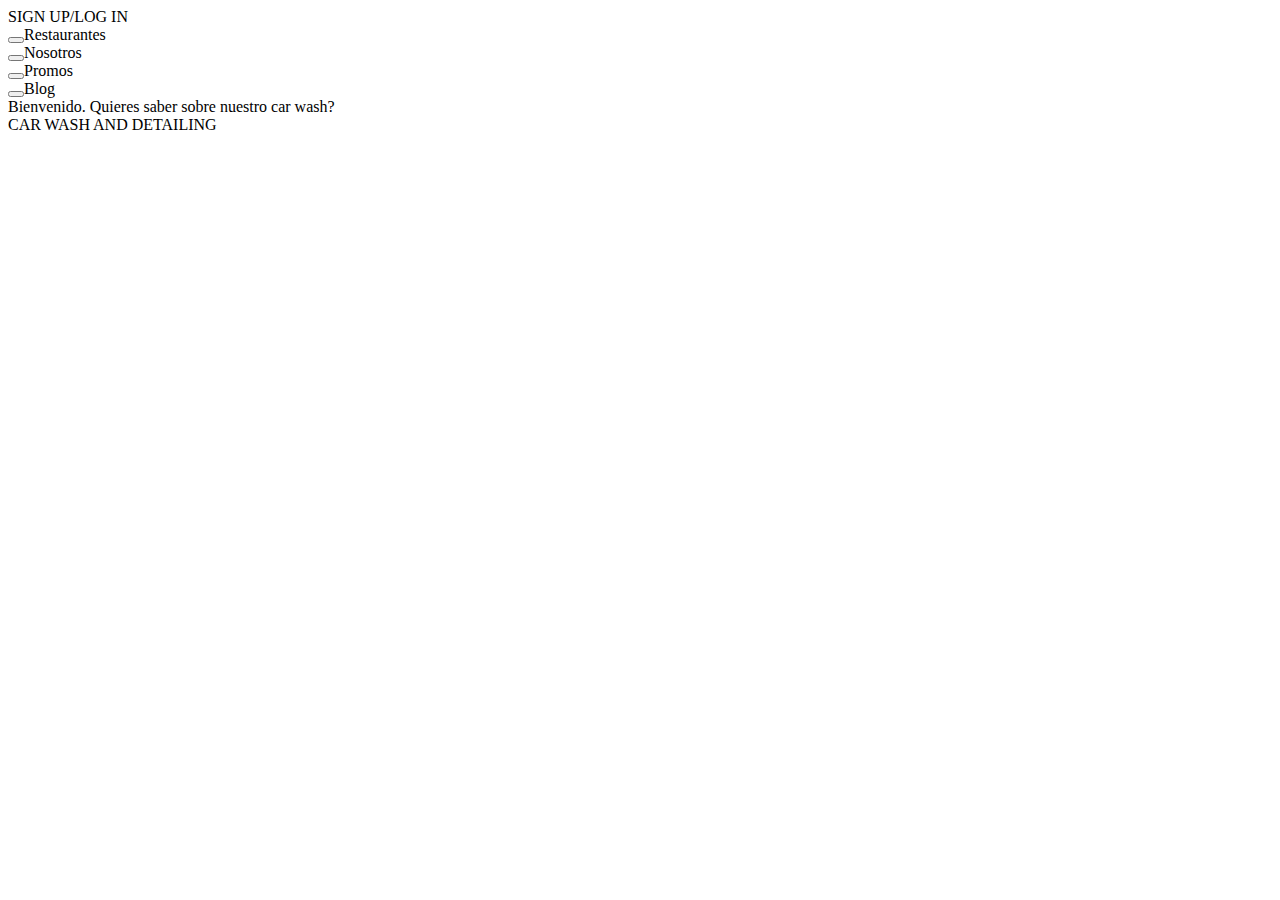
==== index.html @ 6958f3e4 "Create index.html" ====
<!DOCTYPE html>
<html lang="en">
  <head>
    <meta charset="UTF-8" />
    <meta name="viewport" content="width=device-width, initial-scale=1.0" />
    <title>Plaza Pits</title>
    <link rel="stylesheet" href="https://fonts.googleapis.com/css2?family=Allerta+Stencil:wght@400&display=swap" />
<link rel="stylesheet" href="https://fonts.googleapis.com/css2?family=Inter:ital,wght@1,700&display=swap" />
<link rel="stylesheet" href="https://fonts.googleapis.com/css2?family=Saira+Stencil+One:wght@400&display=swap" />
    <link rel="stylesheet" href="index.css" />
  </head> 
  <body>
    <div class="main-container">
      <div class="flex-row-fd">
        <span class="sign-up-log-in">SIGN UP/LOG IN</span>
        <div class="icon"></div>
      </div>
      <div class="rectangle"></div>
      <div class="rectangle-1"></div>
      <div class="flex-row-dc">
        <div class="blob">
          <div class="vector"></div>
          <button class="button"></button><span class="span-4">Restaurantes</span>
        </div>
        <div class="blob-2">
          <div class="vector-2"></div>
          <button class="button"></button><span class="span-4">Nosotros</span>
        </div>
        <div class="pits-logo"></div>
      </div>
      <div class="flex-row">
        <div class="blob-5">
          <div class="flex-row-c">
            <div class="vector-5"></div>
          <button class="button"></button><span class="span-4">Promos</span>
          </div>
          <div class="frame-6"></div>
        </div>
        <div class="blob-7">
          <button class="vector-8"></button><span class="blog">Blog</span>
        </div>
        <span class="welcome">Bienvenido.</span>
        <span class="car-wash">Quieres saber sobre nuestro car wash?</span>
        <div class="arrow-down"><div class="icon-9"></div></div>
        <div class="group"></div>
        <a href="./carwash/carwash_index.html">
        <div class="carwash-bg"></div>
        <div class="pits-carwash-logo-nobg"><span class="text"></span></div>
        </a>
        <span class="car-wash-and-detailing">CAR WASH AND DETAILING</span>
      </div>
    </div>
  </body>
</html>
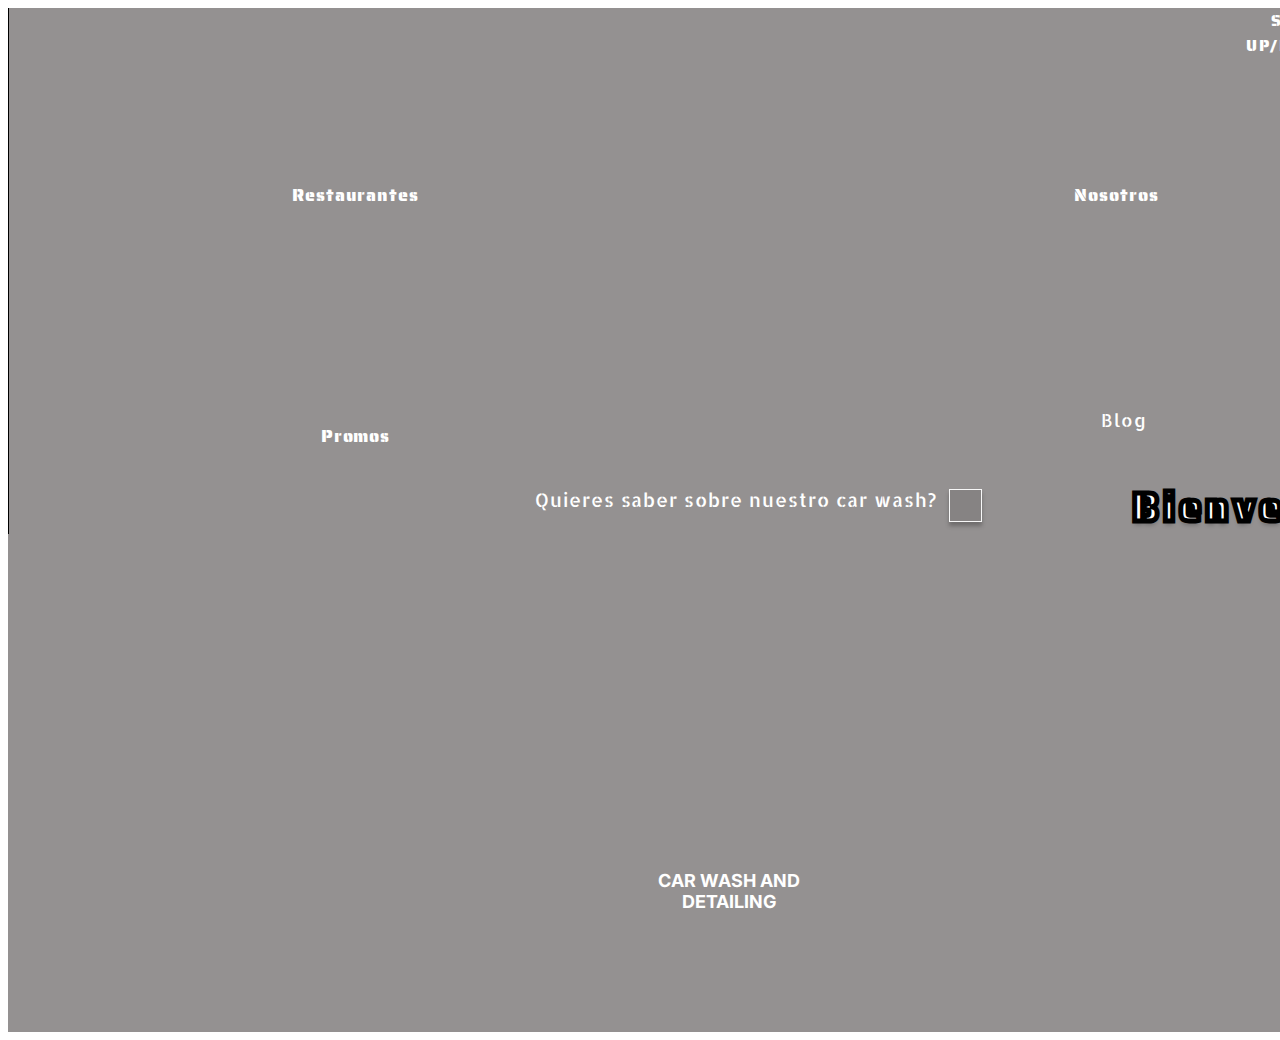
==== commit 8bdfba44: "Update index.html" ====
--- a/index.html
+++ b/index.html
@@ -43,7 +43,7 @@
         <span class="car-wash">Quieres saber sobre nuestro car wash?</span>
         <div class="arrow-down"><div class="icon-9"></div></div>
         <div class="group"></div>
-        <a href="./carwash/carwash_index.html">
+        <a href="./carwash/pits_carwash.html">
         <div class="carwash-bg"></div>
         <div class="pits-carwash-logo-nobg"><span class="text"></span></div>
         </a>
--- a/index.css
+++ b/index.css
@@ -0,0 +1,522 @@
+:root {
+  --default-font-family: -apple-system, BlinkMacSystemFont, "Segoe UI", Roboto,
+    Ubuntu, "Helvetica Neue", Helvetica, Arial, "PingFang SC",
+    "Hiragino Sans GB", "Microsoft Yahei UI", "Microsoft Yahei",
+    "Source Han Sans CN", sans-serif;
+}
+
+
+
+.main-container {
+  overflow: visible;
+}
+
+.main-container,
+.main-container * {
+  box-sizing: border-box;
+}
+
+input,
+select,
+textarea,
+button {
+  outline: 0;
+}
+
+.main-container {
+  position: relative;
+  width: 1440px;
+  height: 1024px;
+  margin: 0 auto;
+  background: rgba(8, 0, 0, 0.43);
+  overflow: visible;
+}
+
+.flex-row-fd {
+  display: flex;
+  align-items: center;
+  justify-content: space-between;
+  position: relative;
+  width: 160.375px;
+  height: 51px;
+  margin: 6px 0 0 1229px;
+  z-index: 30;
+  overflow:visible
+}
+.sign-up-log-in {
+  display: flex;
+  align-items: flex-start;
+  justify-content: center;
+  flex-shrink: 0;
+  position: relative;
+  width: 112px;
+  height: 51px;
+  color: #ffffff;
+  font-family: Saira Stencil One, var(--default-font-family);
+  font-size: 16px;
+  font-weight: 400;
+  line-height: 25.184px;
+  text-align: center;
+  letter-spacing: 1.6px;
+  z-index: 30;
+}
+.icon {
+  flex-shrink: 0;
+  position: relative;
+  width: 45.375px;
+  height: 42.753px;
+  background: url(./assets/images/fe208c6d-9cef-421e-9ef6-e260904f348e.png)
+    no-repeat center;
+  background-size: 100% 100%;
+  z-index: 29;
+}
+.rectangle {
+  position: absolute;
+  width: 1440px;
+  height: 526px;
+  top: 0;
+  left: 0;
+  background: url(./assets/images/2fdec497-50a4-4967-8d45-2c84e0a8995f.png)
+    no-repeat center;
+  background-size: cover;
+  border-right: 1px solid #000000;
+  border-left: 1px solid #000000;
+}
+.rectangle-1 {
+  position: absolute;
+  width: 1440px;
+  height: 20px;
+  top: 0;
+  left: 0;
+  background: url(./assets/images/339390c0-b726-4127-9fa0-84e054519702.png)
+    no-repeat center;
+  background-size: cover;
+  z-index: 11;
+}
+.flex-row-dc {
+  position: absolute;
+  width: 961px;
+  height: 321px;
+  top: 91px;
+  left: 240px;
+  z-index: 23;
+}
+.blob {
+  position: absolute;
+  width: 200px;
+  height: 200px;
+  top: 0;
+  left: 0;
+  z-index: 1;
+  overflow: hidden;
+
+}
+
+.blob-text{
+  position: absolute; /* Allows positioning within the container */
+  top: 50%; /* Center vertically */
+  left: 50%; /* Center horizontally */
+  transform: translate(-50%, -50%); /* Adjusts for text's own dimensions */
+  color: white; /* Ensure text contrasts with the blob */
+  font-size: 1.5rem;
+  font-weight: bold;
+  z-index: 2; /* Ensures text is above the blob */
+  pointer-events: none; /* Prevents text from interfering with hover effects */
+  white-space: nowrap;
+}
+
+.blob:hover{
+filter: brightness(1.5); /* Increase brightness */
+opacity: 0.8; /* Reduce opacity slightly */
+}
+
+.vector {
+  position: absolute;
+  width: 100%;
+  height: 100%;
+  top: 0;
+  left: 0;
+  background: url(./assets/images/ee1e581c-05b2-4202-b7e0-a8350e0a8ae7.png) no-repeat center;
+  background-size: cover; /* Use cover to ensure it fills the blob's area */
+  z-index: 1; /* Ensure it's below the text */
+}
+
+.button {
+  position: absolute;
+  width: 71.09%;
+  height: 58.4%;
+  top: 17.48%;
+  left: 10.4%;
+  cursor: pointer;
+  background: transparent;
+  background-size: 100% 100%;
+  border: none;
+  z-index: 20;
+}
+.span {
+  display: flex;
+  align-items: flex-start;
+  justify-content: center;
+  position: absolute;
+  width: 137px;
+  height: 19%;
+  top: 46.5%;
+  left: 10.5%;
+  color: #ffffff;
+  font-family: Allerta Stencil, var(--default-font-family);
+  font-size: 18px;
+  font-weight: 400;
+  line-height: 23.01px;
+  text-align: center;
+  letter-spacing: 0.9px;
+  z-index: 21;
+}
+.blob-2 {
+  position: absolute;
+  width: 200px;
+  height: 200px;
+  top: 0;
+  left: 761px;
+  z-index: 23;
+  overflow: hidden;
+  transition: all 0.3s ease;
+
+
+}
+
+.blob-2:hover{
+  filter: brightness(1.5); /* Increase brightness */
+  opacity: 0.8; /* Reduce opacity slightly */
+  }
+
+.vector-2{
+  position: absolute;
+  width: 100%;
+  height: 100%;
+  top: 0;
+  left: 0;
+  background: url(./assets/images/388a9f1e-f2d5-4993-9a54-62812063783a.png) no-repeat center center;
+  background-size:contain; /* Ensures the image covers the blob area */
+  z-index: 1; /* Image is below the text */}
+
+
+.button-3 {
+  position: absolute;
+  width: 74.73%;
+  height: 54.24%;
+  top: 15.94%;
+  left: 14.4%;
+  cursor: pointer;
+  background: transparent;
+  background: no-repeat center;
+  background-size: 100% 100%;
+  border: none;
+  z-index: 24;
+}
+.span-4 {
+  display: flex;
+  align-items: flex-start;
+  justify-content: center;
+  position: absolute;
+  width: 55.5%;
+  height: 14%;
+  top: 42.5%;
+  left: 26%;
+  color: #ffffff;
+  font-family: Saira Stencil One, var(--default-font-family);
+  font-size: 18px;
+  font-weight: 400;
+  line-height: 23.01px;
+  text-align: center;
+  white-space: nowrap;
+  letter-spacing: 0.9px;
+  z-index: 25;
+}
+.pits-logo {
+  position: absolute;
+  width: 477px;
+  height: 278px;
+  top: 43px;
+  left: 245px;
+  background: url(./assets/images/e27bdcd0b67c84811c1fcde6d4a08c4e2a6a4e02.png)
+    no-repeat center;
+  background-size: cover;
+  z-index: 12;
+}
+
+.flex-row {
+  position: absolute;
+  top: 298px;
+  right: -26px;
+  bottom: 77px;
+  left: 0;
+  z-index: 31;
+  overflow: visible; /* Allow the blob to grow beyond the parent's bounds */
+}
+.blob-5 {
+  position: absolute;
+  width: 230px;
+  height: 200px;
+  top: 0;
+  left: 202px;
+  z-index: 6;
+  overflow: visible;
+  transition: width 0.3s ease, height 0.3s ease, filter 0.3s ease, opacity 0.3s ease;
+}
+
+.vector-5{
+  position: absolute;
+  width: 100%;
+  height: 100%;
+  top: 0;
+  left: 0;
+  background: url(./assets/images/388a9f1e-f2d5-4993-9a54-62812063783a.png) no-repeat center center;
+  background-size:contain; /* Ensures the image covers the blob area */
+  z-index: 1; /* Image is below the text */}
+
+
+ .blob-5:hover {
+  filter: brightness(1.5);
+  opacity: 0.8;
+}
+
+.flex-row-c {
+  position: relative;
+  width: 155.773px;
+  height: 111.828px;
+  margin: 71.247px 0 0 61.8px;
+  font-size: 0px;
+  z-index: 8;
+  overflow: visible auto;
+}
+.promos {
+  display: flex;
+  align-items: flex-start;
+  justify-content: center;
+  position: absolute;
+  width: 101px;
+  height: 33px;
+  margin: 55.753px 0 0 28.2px;
+  color: #ffffff;
+  font-family: Allerta Stencil, var(--default-font-family);
+  font-size: 18px;
+  font-weight: 400;
+  line-height: 23.01px;
+  text-align: center;
+  white-space: nowrap;
+  letter-spacing: 0.9px;
+  z-index: 8;
+}
+.vector {
+  position: absolute;
+  width: 100%;
+  height: 100%;
+  top: 0;
+  left: 0;
+  background: url(./assets/images/ee1e581c-05b2-4202-b7e0-a8350e0a8ae7.png)
+    no-repeat center;
+  background-size: 100% 100%;
+  z-index: 7;
+}
+.frame-6 {
+  position: relative;
+  width: 41px;
+  height: 41px;
+  margin: -0.07px 0 0 218px;
+  z-index: 9;
+  overflow: hidden;
+}
+.blob-7 {
+  position: absolute;
+  width: 200px;
+  height: 200px;
+  top: 14px;
+  left: 1001px;
+  z-index: 1;
+  overflow: visible;
+  transition: all 0.3s ease;
+
+}
+.vector-8 {
+  position: absolute;
+  width: 65.2%;
+  height: 61.22%;
+  top: 22.56%;
+  left: 24.84%;
+  cursor: pointer;
+  background: transparent;
+  background:url(./assets/images/58a3b7a1-642d-4bd5-a866-59727c589b78.png);
+  background-size: 100% 100%;
+  border: none;
+  z-index: 1;
+}
+
+.blob-7:hover{
+  filter: brightness(1.5);
+  opacity: 0.8;
+}
+
+.blog {
+  display: flex;
+  align-items: flex-start;
+  justify-content: center;
+  position: absolute;
+  width: 42%;
+  height: 10%;
+  top: 45%;
+  left: 36.5%;
+  color: #ffffff;
+  font-family: Allerta Stencil, var(--default-font-family);
+  font-size: 18px;
+  font-weight: 400;
+  line-height: 20px;
+  text-align: center;
+  white-space: nowrap;
+  letter-spacing: 0.9px;
+  z-index: 4;
+}
+.welcome {
+  display: flex;
+  align-items: flex-start;
+  justify-content: center;
+  position: absolute;
+  width: 417px;
+  height: 69px;
+  top: 171px;
+  left: calc(50% - -316px);
+  color: #ffffff;
+  font-family: Saira Stencil One, var(--default-font-family);
+  font-size: 40px;
+  font-weight: 400;
+  line-height: 62.96px;
+  text-align: center;
+  white-space: nowrap;
+  letter-spacing: 4px;
+  z-index: 26;
+  text-shadow: 0 4px 4px rgba(0, 0, 0, 0.25);
+  -webkit-text-stroke: 5px #000000;
+}
+.car-wash {
+  display: flex;
+  align-items: flex-start;
+  justify-content: center;
+  position: absolute;
+  width: 434px;
+  height: 52px;
+  top: 182px;
+  left: 511px;
+  color: #ffffff;
+  font-family: Allerta Stencil, var(--default-font-family);
+  font-size: 19px;
+  font-weight: 400;
+  line-height: 24.288px;
+  text-align: center;
+  letter-spacing: 0.95px;
+  z-index: 27;
+}
+.arrow-down {
+  position: absolute;
+  width: 31px;
+  height: 31px;
+  top: 183px;
+  left: 941px;
+  background: rgba(0, 0, 0, 0.09);
+  border: 1px solid #f8f8f8;
+  z-index: 31;
+  box-sizing: content-box;
+  box-shadow: 0 4px 4px 0 rgba(0, 0, 0, 0.25);
+}
+.icon-9 {
+  position: relative;
+  width: 17.181px;
+  height: 23.458px;
+  margin: 3.771px 0 0 6.91px;
+  background: url(./assets/images/0370263b-4069-4afb-bc45-ed716e2e1a43.png)
+    no-repeat center;
+  background-size: 100% 100%;
+  z-index: 32;
+}
+.group {
+  position: absolute;
+  width: 2.18%;
+  height: 4.93%;
+  top: 28.35%;
+  left: 32.67%;
+  background: url(./assets/images/615afd21-8888-4fbe-b400-1491b73c3651.png)
+    no-repeat center;
+  background-size: 100% 100%;
+  z-index: 10;
+}
+.carwash-bg {
+  position: absolute;
+  width: 98.23%;
+  height: 500px; /* Adjust dynamically based on content */
+  top: 35.13%;
+  left: 0;
+  background: url(./assets/images/c0c92476-804a-4325-a91d-a8b946c2cb47.png)
+    no-repeat center;
+  background-size: contain;
+  z-index: 15;
+}
+.pits-carwash-logo-nobg {
+  position: absolute;
+  width: 32.95%;
+  height: 50.61%;
+  top: 35.13%;
+  left: 32.67%;
+  background: url(./assets/images/57f2f657b27937e08e248c6b9bbdaefaecac5689.png)
+    no-repeat ;
+  background-size: contain;
+  z-index: 16;
+  transition: transform 0.3s ease, opacity 0.3s ease, filter 0.3s ease;
+  transform-origin: center;
+}
+
+.pits-carwash-logo-nobg:hover {
+  transform: scale(1.1); /* Grows the logo towards the viewer */
+  opacity: 0.8;
+  filter: brightness(1.2);
+}
+
+.text {
+  display: flex;
+  align-items: flex-start;
+  justify-content: center;
+  position: absolute;
+  height: 22px;
+  top: 173px;
+  left: 477px;
+  color: #ffffff;
+  font-family: Inter, var(--default-font-family);
+  font-size: 18px;
+  font-weight: 700;
+  line-height: 21.784px;
+  text-align: center;
+  white-space: nowrap;
+  z-index: 13;
+}
+.car-wash-and-detailing {
+  display: flex;
+  align-items: flex-start;
+  justify-content: center;
+  position: absolute;
+  width: 219px;
+  height: 9.9%;
+  top: 86.84%;
+  left: 41.68%;
+  color: #ffffff;
+  font-family: Inter, var(--default-font-family);
+  font-size: 18px;
+  font-weight: 700;
+  line-height: 21.784px;
+  text-align: center;
+  z-index: 17;
+}
+.carwash-bg{
+position: relative; /* Keeps it within the flow of the page */
+width: 100%; /* Full width */
+background: url(./assets/images/c0c92476-804a-4325-a91d-a8b946c2cb47.png)
+  no-repeat center center;
+background-size: cover;
+margin-top: auto; /* Pushes the image to the bottom */
+z-index: 15;}
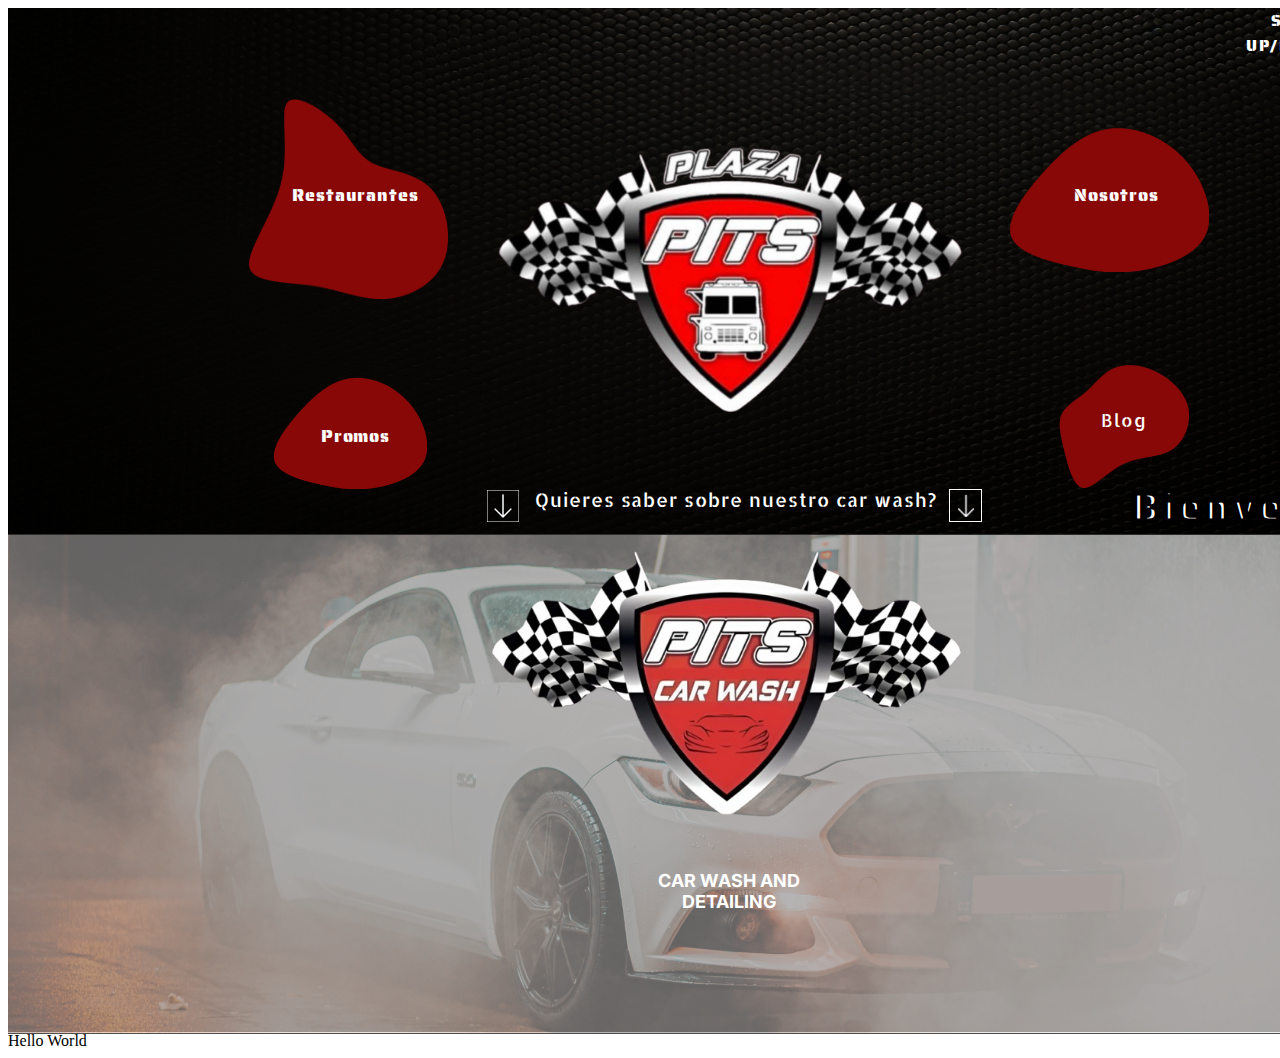
==== commit 02e83d01: "Publish commit" ====
--- a/index.html
+++ b/index.html
@@ -52,3 +52,4 @@
     </div>
   </body>
 </html>
+Hello World
